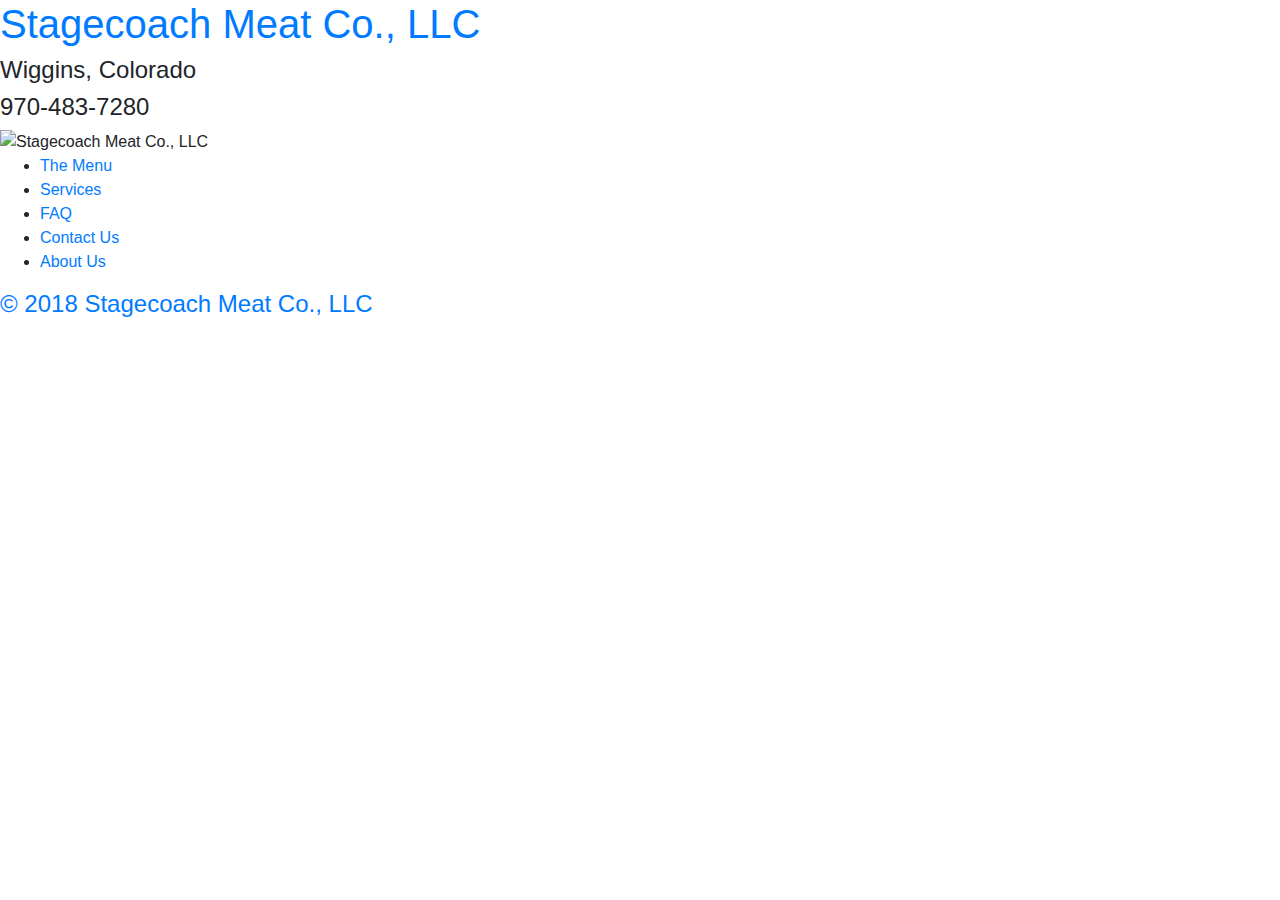
==== about.html @ a50cb5b1 "Moved favicon to root and updated links; changed nav links to services.html" ====
<!DOCTYPE html>
<html lang="en">
  <head>
    <title>Stagecoach Meat Co. LLC &bull; About</title>
    <meta charset="utf-8" />
    <meta name="Author" content="Steven J Burns" />
    <meta name="Designer" content="Steven J Burns" />
    <meta name="Description" content="" />
    <meta name="Keywords" content="Stagecoach, Meat, Wiggins, Colorado">
    <meta name="Copyright" content="2018" />
    <meta name="viewport" content="width=device-width, initial-scale=1, shrink-to-fit=no">
    <link type="image/png" rel="icon" href="favicon.png" />
    <link rel="stylesheet" href="https://maxcdn.bootstrapcdn.com/bootstrap/4.0.0/css/bootstrap.min.css" integrity="sha384-Gn5384xqQ1aoWXA+058RXPxPg6fy4IWvTNh0E263XmFcJlSAwiGgFAW/dAiS6JXm" crossorigin="anonymous">
    <link rel="stylesheet" href="./css/stagecoach.css" />
    <script src="https://code.jquery.com/jquery-3.3.1.min.js" integrity="sha256-FgpCb/KJQlLNfOu91ta32o/NMZxltwRo8QtmkMRdAu8=" crossorigin="anonymous"></script>
    <script src="https://cdnjs.cloudflare.com/ajax/libs/popper.js/1.12.9/umd/popper.min.js" integrity="sha384-ApNbgh9B+Y1QKtv3Rn7W3mgPxhU9K/ScQsAP7hUibX39j7fakFPskvXusvfa0b4Q" crossorigin="anonymous"></script>
    <script src="https://maxcdn.bootstrapcdn.com/bootstrap/4.0.0/js/bootstrap.min.js" integrity="sha384-JZR6Spejh4U02d8jOt6vLEHfe/JQGiRRSQQxSfFWpi1MquVdAyjUar5+76PVCmYl" crossorigin="anonymous"></script>
  </head>
  <body>
    <header>
      <h1><a href="/">Stagecoach Meat Co., LLC</a></h1>
      <h4>Wiggins, Colorado</h4>
      <h4>970-483-7280</h4>
      <img src="content/stagecoach.png" alt="Stagecoach Meat Co., LLC" />
    </header>
    <nav>
      <ul>
        <li><a href="products.html">The Menu</a></li>
        <li><a href="services.html">Services</a></li>
        <li><a href="faq.html">FAQ</a></li>
        <li><a href="contact.html">Contact Us</a></li>
        <li><a href="about.html">About Us</a></li>
      </ul>
    </nav>
    <main class="container">
      <div></div>
    </main>
    <footer>
      <div>
        <h4><a href="/">&copy; 2018 Stagecoach Meat Co., LLC</a></h4>
      </div>
    </footer>
  </body>
</html>
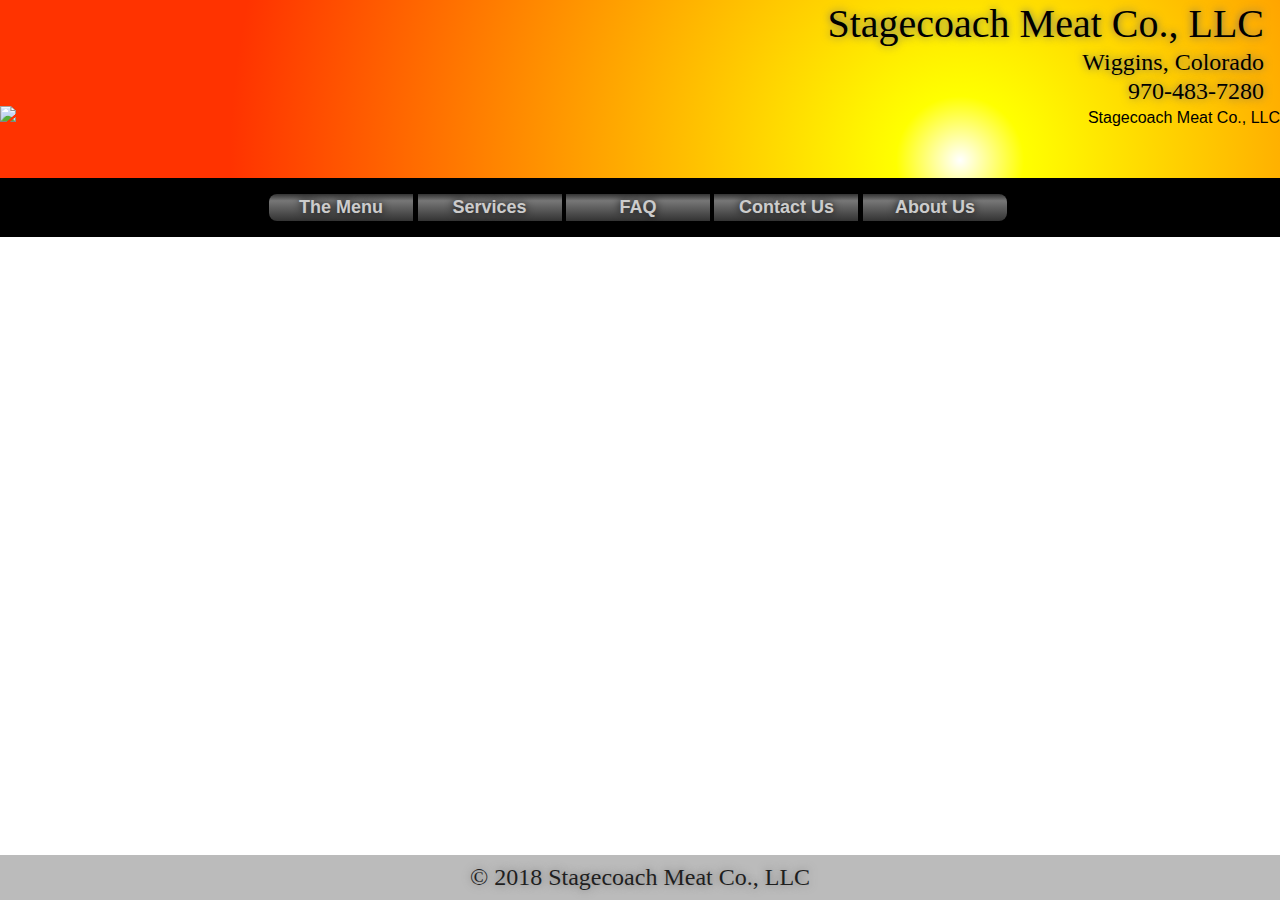
==== commit b6e0e3d4: "Adjusted href links in all nav bars after changing the file names for processing.html and retail.htm" ====
--- a/about.html
+++ b/about.html
@@ -25,8 +25,8 @@
     </header>
     <nav>
       <ul>
-        <li><a href="products.html">The Menu</a></li>
-        <li><a href="services.html">Services</a></li>
+        <li><a href="retail.html">The Menu</a></li>
+        <li><a href="processing.html">Services</a></li>
         <li><a href="faq.html">FAQ</a></li>
         <li><a href="contact.html">Contact Us</a></li>
         <li><a href="about.html">About Us</a></li>
--- a/css/stagecoach.css
+++ b/css/stagecoach.css
@@ -0,0 +1,185 @@
+@font-face {
+  font-family: 'PapyrusRegular';
+  font-weight: normal;
+  font-style: normal;
+  src: url('../Fonts/papyrus-webfont.eot');
+  src: url('../Fonts/papyrus-webfont.eot?#iefix') format('embedded-opentype'),
+       url('../Fonts/papyrus-webfont.ttf') format('truetype'),
+       url('../Fonts/papyrus-webfont.svg#PapyrusRegular') format('svg')
+}
+
+* {
+  margin: 0;
+  padding: 0;
+  -webkit-margin-before: 0;
+  -webkit-margin-after: 0
+}
+
+html {
+  height: 100%;
+  background: #333333;
+  background-color: #FFFFFF;
+  background-repeat: no-repeat;
+}
+
+body {
+  height: 100%;
+  width: 100%;
+  color: #BBBBBB;
+  font-family: Calibri, Verdana, Arial, sans-serif;
+  background: linear-gradient(top, rgba(0,0,0,1) 240px, rgba(0,0,0,0) 600px);
+  display: flex;
+  min-height: 100vh;
+  flex-direction: column;
+}
+
+.row {
+  display: table-row;
+  height: 1px;
+  min-width: 480px;
+  max-width: 1080px
+}
+
+.table-cell {
+  display: table-cell
+}
+
+.content{
+  max-width: 1080px;
+  margin: auto;
+  padding: 48px 64px;
+  color: #000000;
+  background: #BBBBBB;
+  text-align: left;
+  cursor: default
+}
+
+.rounded-top {
+  border-radius: 8px 8px 0 0
+}
+
+header {
+  text-align: right; color: #000000; background: Orange;
+  /* -ms-filter: "progid:DXImageTransform.Microsoft.gradient(startColorstr=#FFFF0000, endColorstr=#FFFFFF00)"; */
+  background: -webkit-linear-gradient(top, #FF0000, #FFFF00);
+  background: linear-gradient(top, #FF0000, #FFFF00);
+  background: -webkit-radial-gradient(75% 90%, circle cover, #FFFFFF, #FFFF00 32px,  #FF3300 75%);
+  background: radial-gradient(farthest-corner circle at 75% 90%, #FFFFFF, #FFFF00 64px, #FF3300 75%)
+}
+
+header h1, h4 {margin: 0 16px; font-family: PapyrusRegular; text-shadow: 0px 0px 8px #707070}
+header img {display: block; height: 72px}
+header a {width: 100%; color: #000000; text-decoration: none; -o-transition: color 0.25s ease; -ms-transition: color 0.25s ease; -webkit-transition: color 0.25s ease; transition: color 0.25s ease}
+header a:hover {color: #FFFF00}
+
+nav {background: #000000}
+
+nav ul {
+  list-style: none;
+  margin-left: 0px;
+  text-align: center;
+  -webkit-padding-start: 0;
+  -webkit-margin-before: 0;
+  -webkit-margin-after: 0;
+  margin: 12px 0
+}
+
+nav ul li {
+  width: 144px; display: inline-block; background: #777777;
+  background: -webkit-linear-gradient(top, #333333, #777777 25%, #333333);
+  background: -moz-linear-gradient(top, #333333, #777777 25%, #333333);
+  background: -ms-linear-gradient(top, #333333, #777777 25%, #333333);
+  background: linear-gradient(top, #333333, #777777 25%, #333333);
+}
+
+nav ul li:first-child {border-radius: 8px 0 0 8px}
+nav ul li:last-child {border-radius: 0 8px 8px 0}
+
+nav a:link {
+  display: block;
+  width: 100%;
+  color: #CCCCCC;
+  font-size: 18px;
+  font-weight: bold;
+  text-decoration: none;
+  transition: color 0.25s ease;
+  text-shadow: 0px 0px 8px #000000
+}
+
+nav a:hover {color: #FF6600}
+
+main {
+  flex: 1
+}
+
+h1, h2, h3, h4, h5, h6, p, li { cursor: default }
+
+ol, ul { padding: 4px; list-style: none }
+
+dl {
+  /* TBD */
+}
+
+dt {
+  color: #000000;
+  font-weight: bold;
+  background: #999999;
+  margin-top: 12px;
+  padding-left: 8px;
+  border-radius: 4px 4px 0 0;
+  cursor: help
+}
+
+dd {
+  color: #000000;
+  padding-left: 16px;
+  background: #AAAAAA;
+  margin-bottom: 8px;
+  border-radius: 0 0 4px 4px;
+  cursor: default
+}
+
+.contact-container {
+  text-align: center
+}
+
+.ul-contact-box {
+  width: 192px;
+  padding: 0;
+  margin: 16px;
+  color: #FFFFFF;
+  background: #7F7F7F;
+  border-radius: 4px;
+  display: inline-block
+}
+
+.ul-contact-box > li:first-child {
+  background: #333333
+}
+
+p {
+  padding: 24px;
+  color: #000000;
+  text-align: justify;
+  font-weight: normal
+}
+
+footer {
+  background: #BBBBBB
+}
+
+footer h4 {
+  margin: 8px;
+  text-align: center;
+  font-family: PapyrusRegular
+}
+
+footer a {
+  color: #1F1F1F;
+  text-decoration: none;
+  transition: color 0.25s ease
+}
+
+footer a:hover {
+  color: #FF6600
+}
